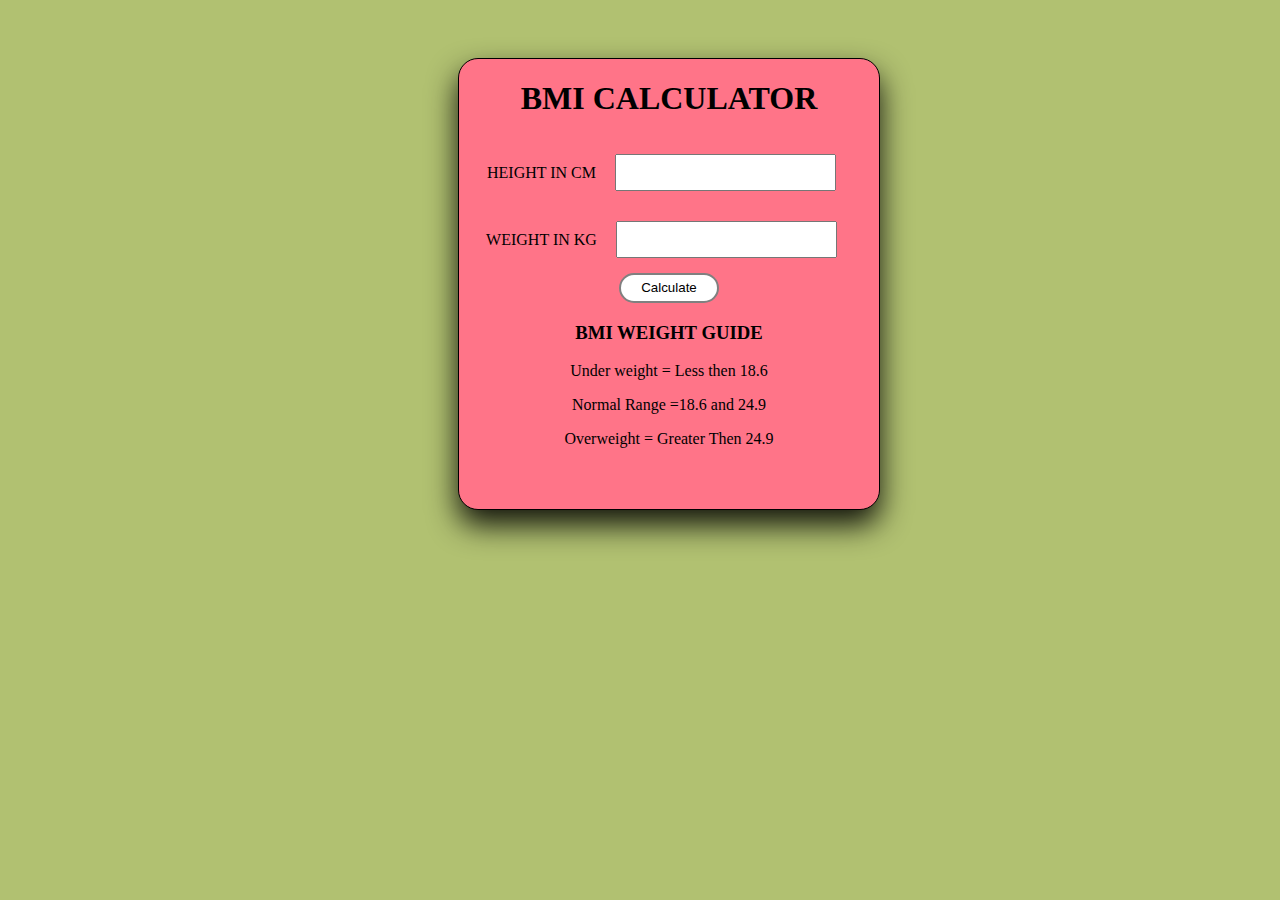
==== bmi-calculator/index.html @ 4265b90c "digital clock" ====
<!DOCTYPE html>
<html lang="en">
<head>
    <meta charset="UTF-8">
    <meta name="viewport" content="width=device-width, initial-scale=1.0">
    <title>BMI CALCULATOR</title>
    <link rel="stylesheet" href="style.css">
</head>
<body>
    <div class="main">
        <form action="">
        <h1>BMI CALCULATOR</h1>
  
        <label for="">HEIGHT IN CM </label> <input type="text"  id="height"> <br>

        <label for="">WEIGHT IN KG </label> <input type="text"  id="weight"> <br>
    
    
       <button >Calculate</button>

       <div class="result"></div> 

       <div class="gaide">
        <h3>BMI WEIGHT GUIDE</h3>
        <p>Under weight = Less then 18.6</p>
        <p>Normal Range =18.6 and 24.9</p>
        <p>Overweight = Greater Then 24.9</p>
       </div>
        
    </form>
    </div>


    <script src="script.js"></script>
</body>
</html>
---- bmi-calculator/style.css ----
body{
    background-color:rgb(177, 193, 113)   ;
    position: relative;
    top: 50px;
    left: 450px;
}
.main{
    height: 450px;
    width: 420px;
    border: 1px solid black;
    text-align: center;
    background-color: #ff7488;
    border-radius: 20px;
    box-shadow: 0 15px 30px rgba(0,0,0,0.9);

}
#height{
    margin: 15px;
    padding: 8px;
    font-weight: bolder;
    font-size: 15px;
}
#weight{
    margin: 15px;
    padding: 8px;
    font-weight: bold;
    font-size: 15px;
}
button{
    height: 30px;
    width: 100px;
    border: 2px solid gray;
    border-radius: 15px;
    background-color: #fff;
}

button:hover{
    background-color: lightblue;
    color: blue;
}
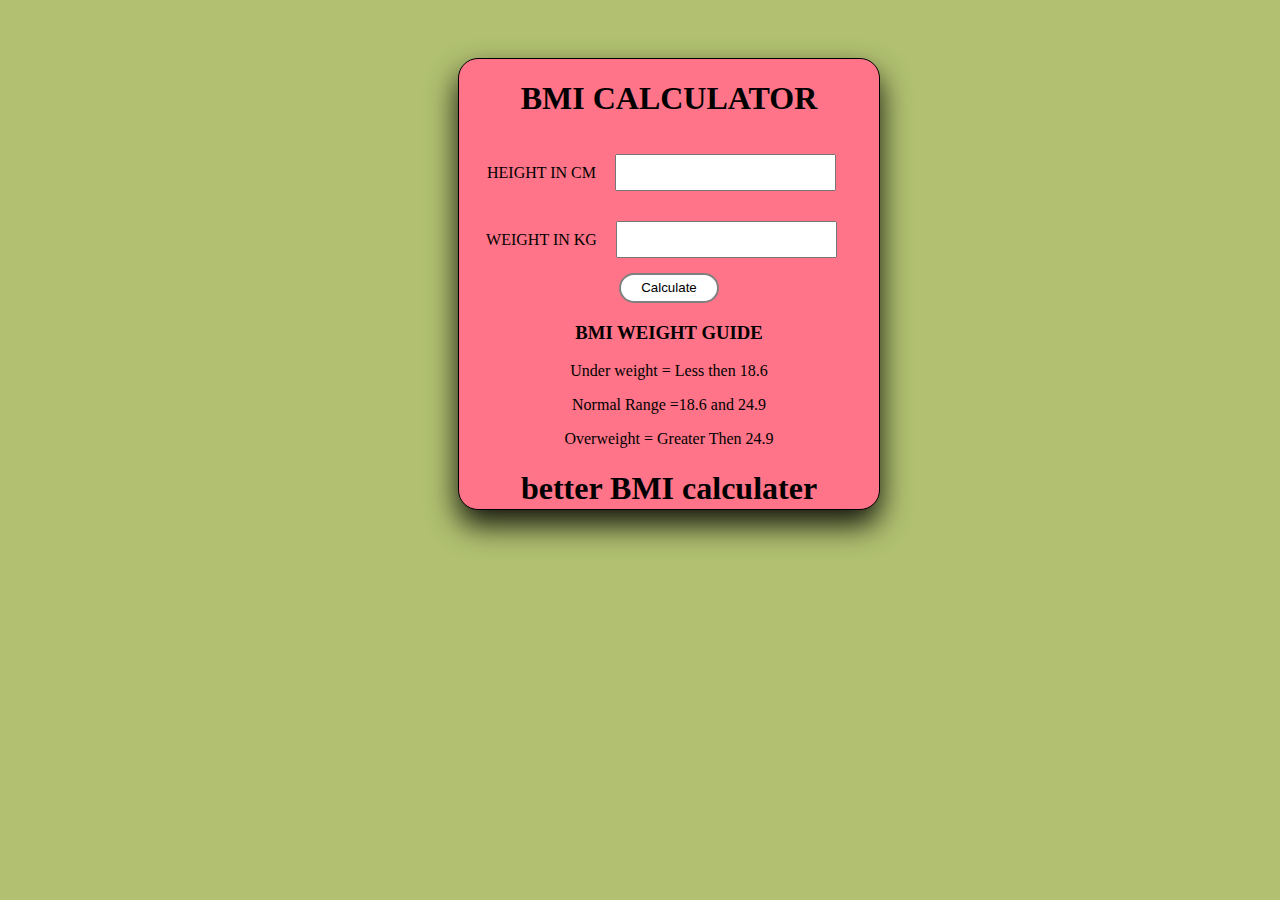
==== commit ee87ee2f: "new folder" ====
--- a/bmi-calculator/index.html
+++ b/bmi-calculator/index.html
@@ -25,6 +25,7 @@
         <p>Under weight = Less then 18.6</p>
         <p>Normal Range =18.6 and 24.9</p>
         <p>Overweight = Greater Then 24.9</p>
+        <h1>better BMI calculater</h1>
        </div>
         
     </form>
